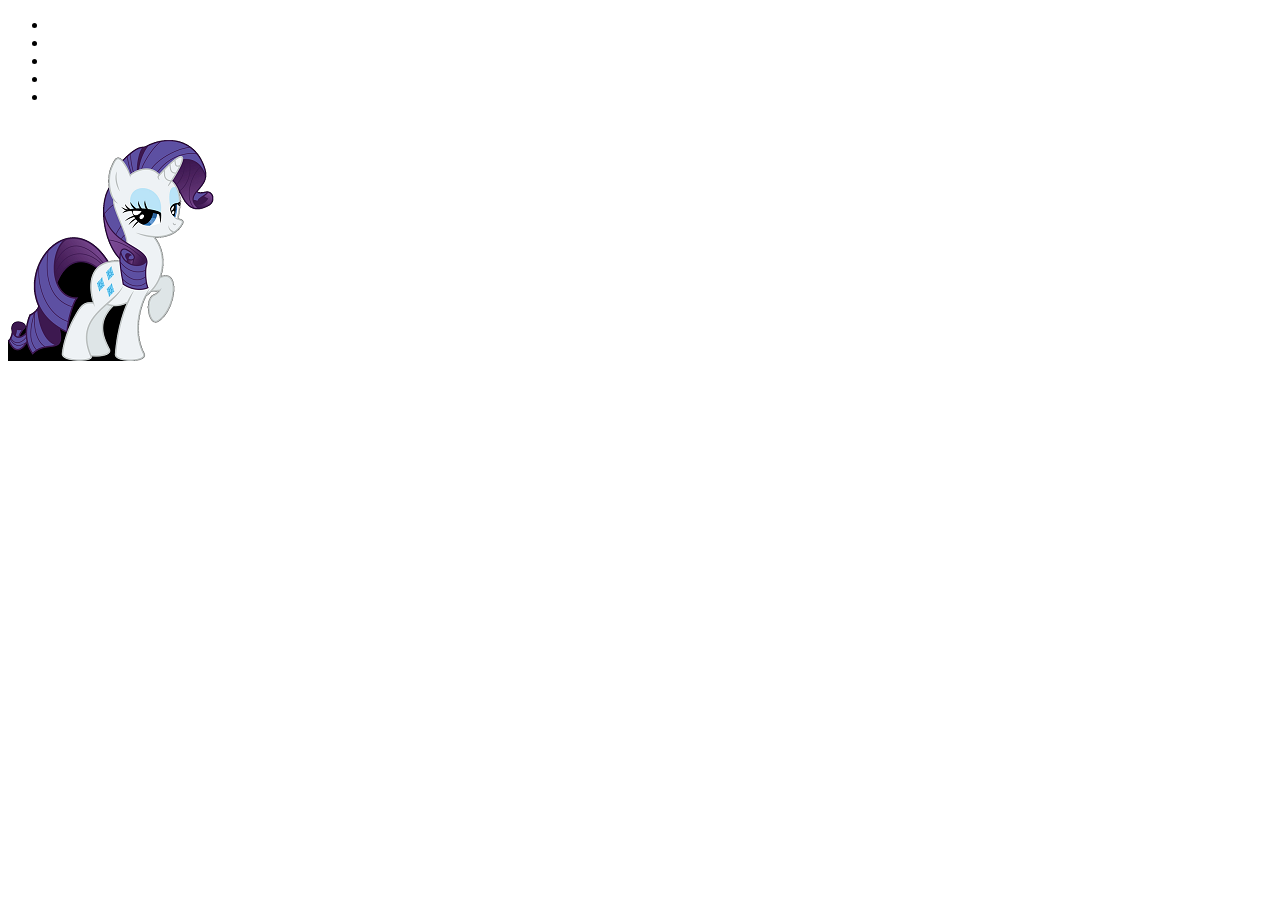
==== zadanie-16/index.html @ c3c27555 "zadanie-16" ====
<!DOCTYPE html>
<html lang="en">
<head>
    <meta charset="UTF-8">
    <meta http-equiv="X-UA-Compatible" content="IE=edge">
    <meta name="viewport" content="width=device-width, initial-scale=1.0">
    <title>Document</title>
</head>
<body>
    <ul>
        <li></li>
        <li></li>
        <li></li>
        <li></li>
        <li></li>
    </ul>

    <a href=""></a><a href=""></a><br><a href=""></a>
    <img src="img/1.png" alt="pony">

</body>
</html>
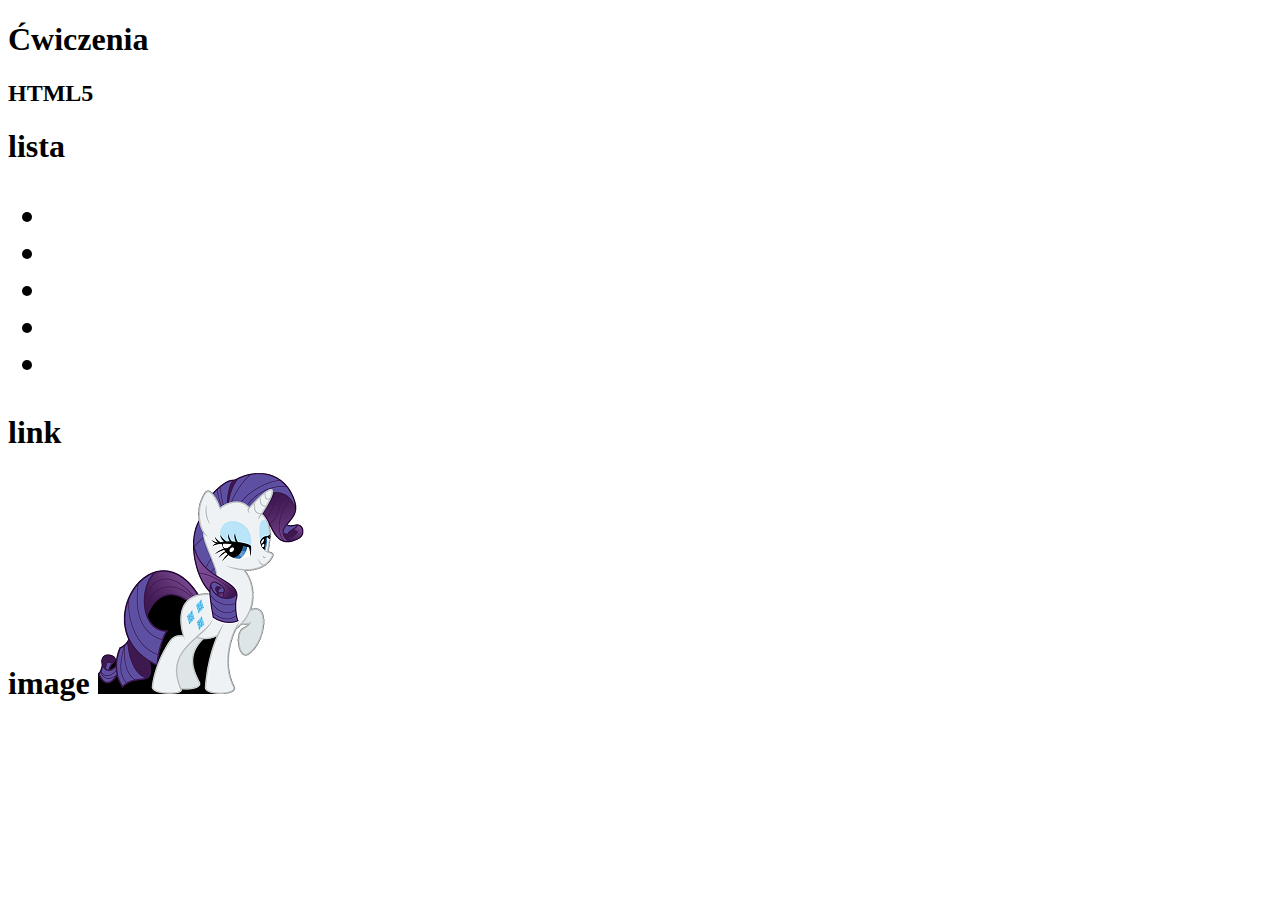
==== commit 5bdf3e4a: "zadanie-16" ====
--- a/zadanie-16/index.html
+++ b/zadanie-16/index.html
@@ -7,6 +7,10 @@
     <title>Document</title>
 </head>
 <body>
+<h1>Ćwiczenia</h1>
+<h2>HTML5</h2>
+
+<h1>lista
     <ul>
         <li></li>
         <li></li>
@@ -14,9 +18,15 @@
         <li></li>
         <li></li>
     </ul>
+</h1>
 
+<h1>link
     <a href=""></a><a href=""></a><br><a href=""></a>
+    </h1>
+
+    <h1>image
     <img src="img/1.png" alt="pony">
+</h1>
 
 </body>
 </html>